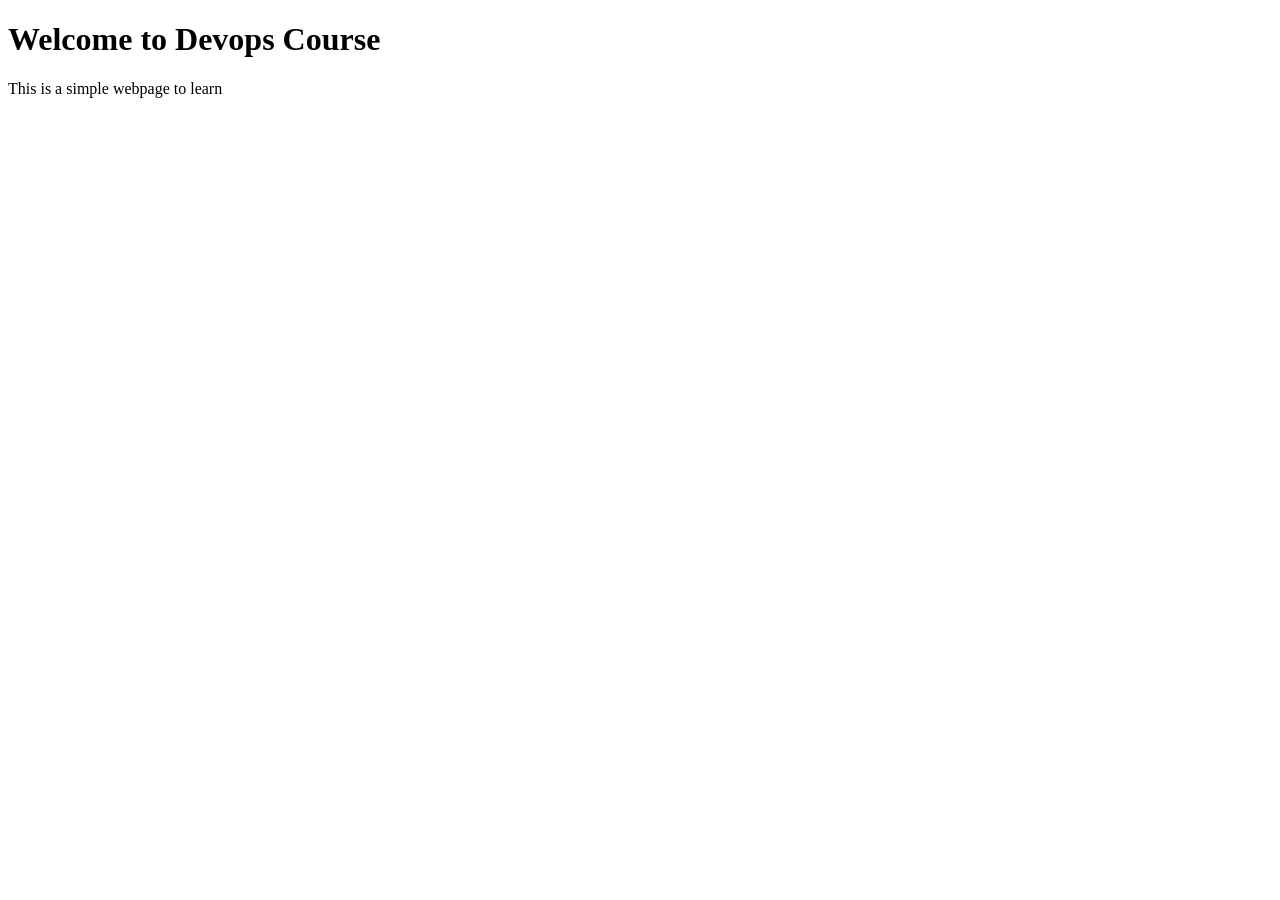
==== index.html @ d6bdd2d1 "commiting index.html" ====
<!DOCTYPE html>
<html>
    <head>
        <title>My First webpage</title>
    </head>
    <body>
        <h1>Welcome to Devops Course</h1>
        <p>This is a simple webpage to learn</p>
    </body>
</html>
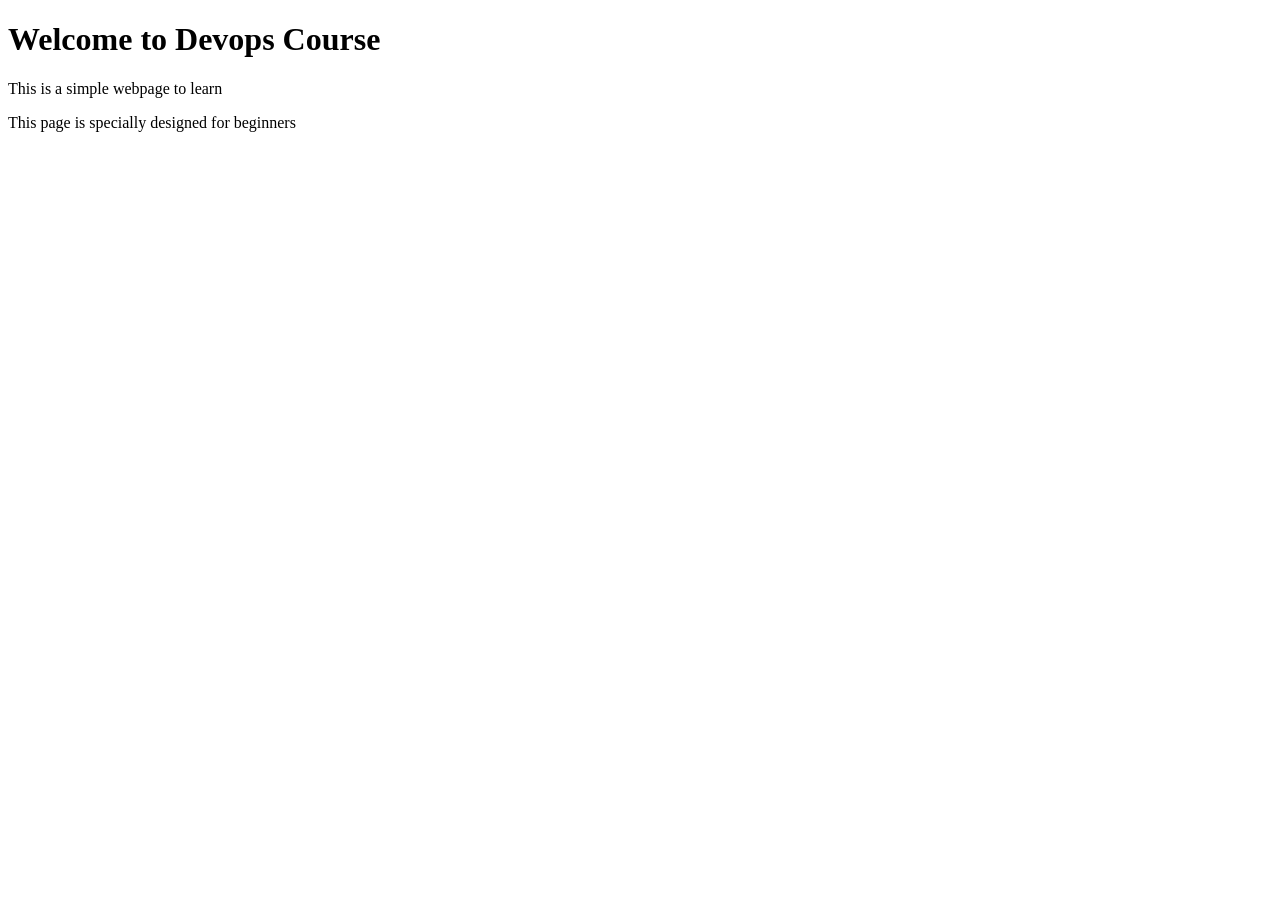
==== commit 171cb917: "Update index.html" ====
--- a/index.html
+++ b/index.html
@@ -6,5 +6,6 @@
     <body>
         <h1>Welcome to Devops Course</h1>
         <p>This is a simple webpage to learn</p>
+        <p>This page is specially designed for beginners</p>
     </body>
-</html>+</html>
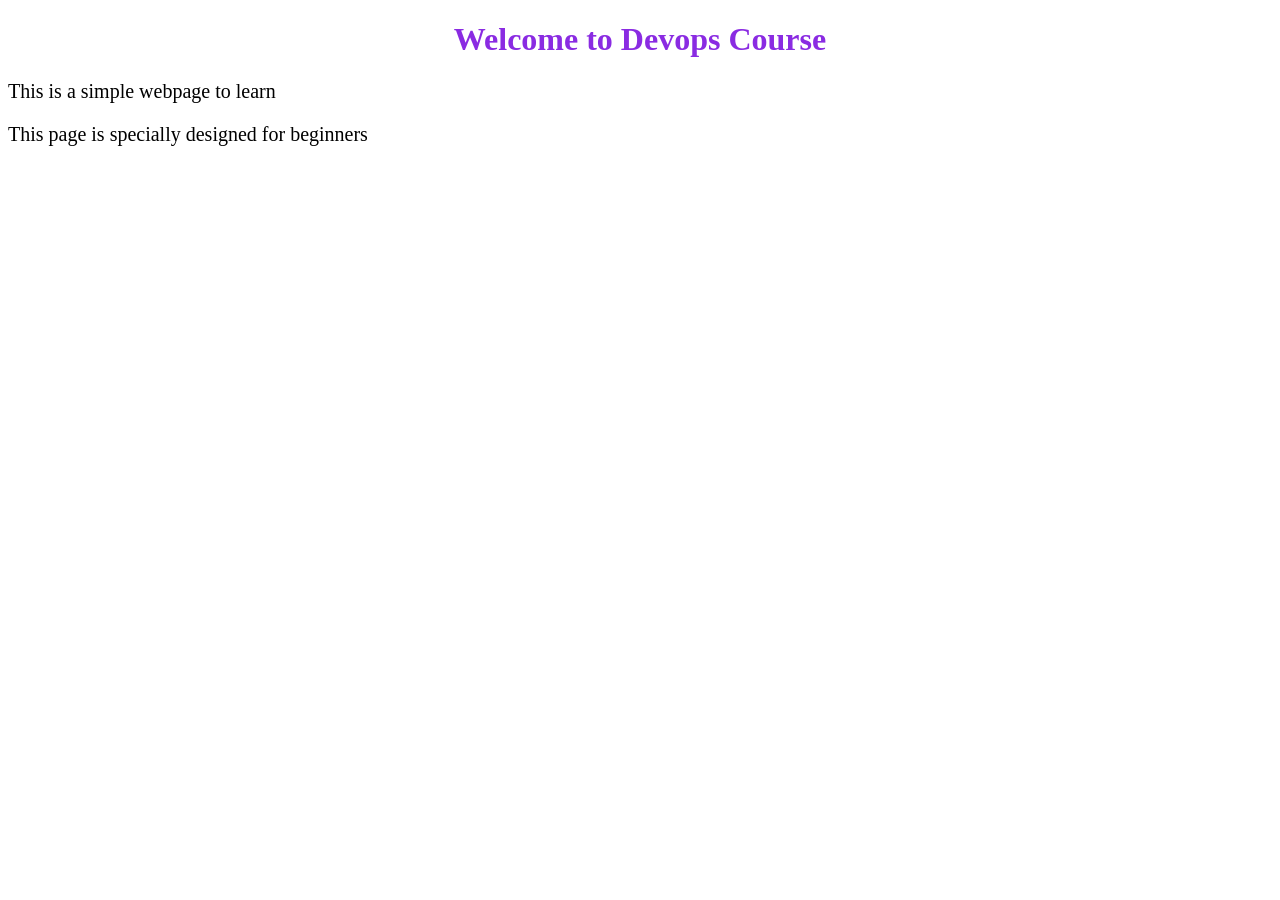
==== commit a79bc0ee: "Adding CSS link" ====
--- a/index.html
+++ b/index.html
@@ -2,6 +2,7 @@
 <html>
     <head>
         <title>My First webpage</title>
+        <link rel="stylesheet" href="style.css">
     </head>
     <body>
         <h1>Welcome to Devops Course</h1>
--- a/style.css
+++ b/style.css
@@ -0,0 +1,9 @@
+h1{
+    color: blueviolet;
+    font-family: Cambria, Cochin, Georgia, Times, 'Times New Roman', serif;
+    text-align: center;
+}
+p{
+    color: black;
+    font-size: 20px;
+}
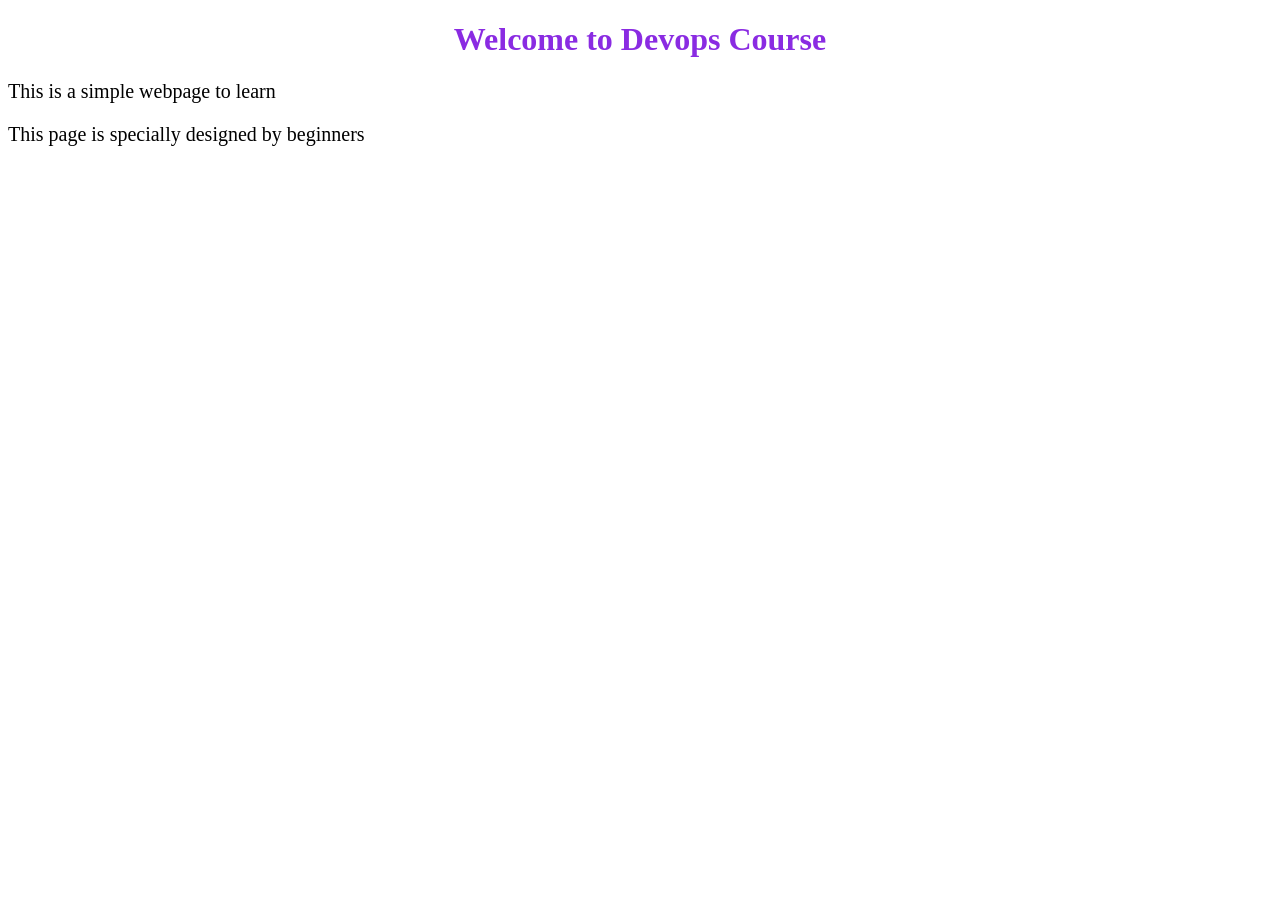
==== commit 0f47d807: "modified index.html" ====
--- a/index.html
+++ b/index.html
@@ -7,6 +7,6 @@
     <body>
         <h1>Welcome to Devops Course</h1>
         <p>This is a simple webpage to learn</p>
-        <p>This page is specially designed for beginners</p>
+        <p>This page is specially designed by beginners</p>
     </body>
 </html>
